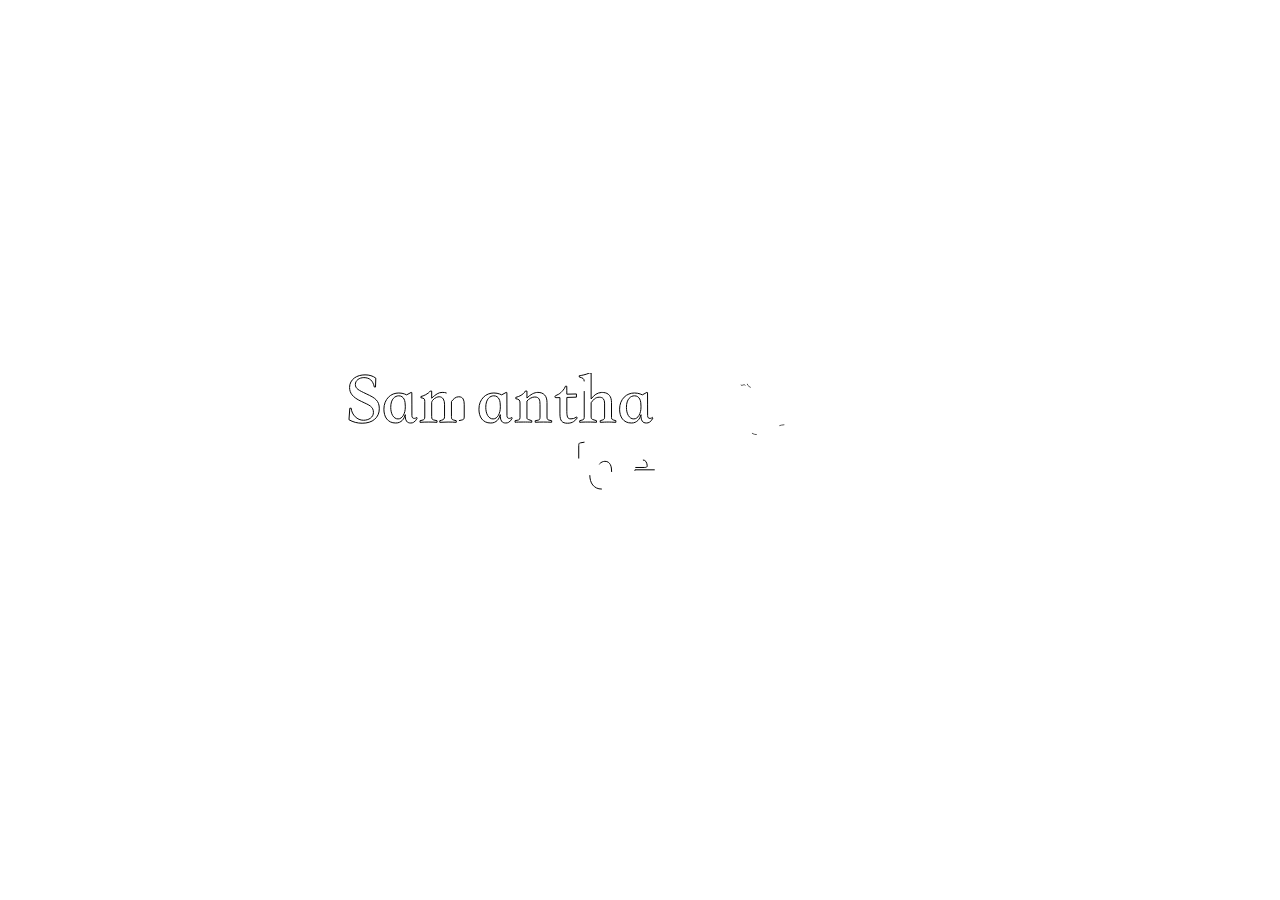
==== index.html @ 296f576a "7/10/23: first push to live" ====
<!DOCTYPE html>
<head>
    <style>
        @import url('https://fonts.googleapis.com/css2?family=PT+Sans&display=swap');
    </style>
    <script src="js/anime.min.js"></script>        
    <link rel="stylesheet" href="./style.css">
</head>
<body>
    <div id="monogram">
        <span id="firstNames">
            <svg id="s" viewBox="0 0 310 52" preserveAspectRatio="xMidYMid meet" width="310" height="51" style="fill-rule:evenodd;clip-rule:evenodd;stroke-linejoin:miter;stroke-miterlimit:1;">
                <path stroke="black" stroke-width="1" fill="none" d="M25.835,14.319c-0.707,-3.334 -1.932,-5.771 -3.675,-7.311c-1.742,-1.541 -4.078,-2.311 -7.008,-2.311c-1.161,0 -2.272,0.177 -3.333,0.531c-1.061,0.353 -1.983,0.833 -2.765,1.439c-0.783,0.606 -1.402,1.339 -1.857,2.197c-0.454,0.859 -0.681,1.793 -0.681,2.803c-0,1.061 0.214,1.995 0.643,2.804c0.43,0.808 1.099,1.553 2.008,2.234c0.909,0.682 2.058,1.377 3.447,2.084c1.389,0.707 3.043,1.515 4.963,2.424c2.323,1.061 4.331,2.071 6.023,3.031c1.692,0.959 3.081,2.007 4.167,3.144c1.086,1.136 1.881,2.424 2.386,3.864c0.505,1.439 0.758,3.194 0.758,5.265c-0,2.223 -0.417,4.243 -1.25,6.061c-0.834,1.818 -2.008,3.372 -3.523,4.66c-1.515,1.287 -3.359,2.272 -5.531,2.954c-2.172,0.682 -4.571,1.023 -7.197,1.023c-4.899,0 -9.369,-1.187 -13.41,-3.561l0.833,-11.743l1.44,0c0.151,1.768 0.593,3.397 1.326,4.887c0.732,1.49 1.666,2.778 2.803,3.864c1.136,1.086 2.424,1.944 3.864,2.576c1.439,0.631 2.942,0.947 4.508,0.947c1.313,-0 2.588,-0.177 3.826,-0.531c1.237,-0.353 2.323,-0.871 3.257,-1.553c0.935,-0.682 1.68,-1.528 2.235,-2.538c0.556,-1.01 0.834,-2.147 0.834,-3.409c-0,-1.414 -0.24,-2.614 -0.72,-3.599c-0.48,-0.985 -1.225,-1.881 -2.235,-2.689c-1.01,-0.809 -2.298,-1.579 -3.864,-2.311c-1.566,-0.733 -3.409,-1.604 -5.531,-2.614c-2.272,-1.061 -4.179,-2.134 -5.72,-3.22c-1.54,-1.086 -2.765,-2.21 -3.674,-3.371c-0.909,-1.162 -1.566,-2.374 -1.97,-3.637c-0.404,-1.263 -0.606,-2.576 -0.606,-3.939c0,-2.122 0.442,-3.991 1.326,-5.607c0.884,-1.616 2.058,-2.967 3.523,-4.053c1.465,-1.086 3.144,-1.894 5.038,-2.424c1.894,-0.531 3.851,-0.796 5.872,-0.796c4.394,0 8.056,1.111 10.985,3.334l-0.303,9.091l-1.212,-0Zm194.859,-0.833l1.364,-0c0,1.363 0.013,2.714 0.038,4.053c0.025,1.338 0.038,2.689 0.038,4.053l9.773,-0.227l0,3.258l-9.773,0.303l-0,14.319c-0,2.525 0.24,4.432 0.719,5.72c0.48,1.288 1.655,1.881 3.523,1.78c0.758,0 1.604,-0.114 2.538,-0.341c0.935,-0.227 1.983,-0.77 3.145,-1.629l0.681,1.061c-0.858,1.313 -2.083,2.538 -3.674,3.674c-1.591,1.137 -3.725,1.705 -6.402,1.705c-2.677,0 -4.609,-0.694 -5.796,-2.083c-1.187,-1.389 -1.78,-3.877 -1.78,-7.463l-0,-16.592c-0.707,0 -1.389,0.013 -2.046,0.038c-0.656,0.025 -1.338,0.038 -2.045,0.038c-0.707,-0 -1.074,-0.278 -1.099,-0.833c-0.025,-0.556 0.316,-0.985 1.023,-1.288c1.061,-0.455 2.033,-0.935 2.917,-1.44c0.884,-0.505 1.603,-1.035 2.159,-1.591c0.556,-0.555 1.339,-1.389 2.349,-2.5c1.01,-1.111 1.793,-2.45 2.348,-4.015Zm67.277,37.502c-2.071,-0 -3.864,-0.366 -5.379,-1.099c-1.516,-0.732 -2.766,-1.73 -3.75,-2.992c-0.985,-1.263 -1.718,-2.753 -2.198,-4.47c-0.479,-1.718 -0.719,-3.561 -0.719,-5.531c-0,-2.677 0.429,-5.038 1.288,-7.084c0.858,-2.045 1.982,-3.775 3.371,-5.189c1.389,-1.415 3.005,-2.475 4.849,-3.182c1.843,-0.708 3.75,-1.061 5.72,-1.061c1.212,-0 2.298,0.101 3.258,0.303c0.959,0.202 1.793,0.429 2.5,0.682c0.808,0.252 1.54,0.555 2.197,0.909l4.621,-2.5l0.682,0.227c0,3.94 0.013,7.841 0.038,11.705c0.025,3.864 0.038,7.766 0.038,11.706c-0,2.02 0.859,2.98 2.576,2.878c0.404,0 0.732,-0.063 0.985,-0.189c0.252,-0.126 0.48,-0.24 0.682,-0.341c0.202,-0.151 0.404,-0.328 0.606,-0.53l0.53,0.757c-0.404,0.96 -0.909,1.793 -1.515,2.501c-0.556,0.656 -1.238,1.237 -2.046,1.742c-0.808,0.505 -1.818,0.758 -3.03,0.758c-1.97,-0 -3.384,-0.606 -4.243,-1.819c-0.859,-1.212 -1.288,-2.777 -1.288,-4.697l0,-1.97c-0.303,1.061 -0.707,2.109 -1.212,3.145c-0.505,1.035 -1.149,1.944 -1.932,2.727c-0.783,0.783 -1.717,1.414 -2.803,1.894c-1.086,0.48 -2.361,0.72 -3.826,0.72Zm-143.417,-0c-2.071,-0 -3.864,-0.366 -5.379,-1.099c-1.516,-0.732 -2.766,-1.73 -3.751,-2.992c-0.985,-1.263 -1.717,-2.753 -2.197,-4.47c-0.48,-1.718 -0.72,-3.561 -0.72,-5.531c0,-2.677 0.43,-5.038 1.288,-7.084c0.859,-2.045 1.983,-3.775 3.372,-5.189c1.389,-1.415 3.005,-2.475 4.849,-3.182c1.843,-0.708 3.75,-1.061 5.72,-1.061c1.212,-0 2.298,0.101 3.257,0.303c0.96,0.202 1.793,0.429 2.501,0.682c0.808,0.252 1.54,0.555 2.197,0.909l4.621,-2.5l0.682,0.227c-0,3.94 0.013,7.841 0.038,11.705c0.025,3.864 0.038,7.766 0.038,11.706c-0,2.02 0.858,2.98 2.576,2.878c0.404,0 0.732,-0.063 0.985,-0.189c0.252,-0.126 0.479,-0.24 0.681,-0.341c0.202,-0.151 0.404,-0.328 0.606,-0.53l0.531,0.757c-0.404,0.96 -0.909,1.793 -1.515,2.501c-0.556,0.656 -1.238,1.237 -2.046,1.742c-0.808,0.505 -1.818,0.758 -3.03,0.758c-1.97,-0 -3.385,-0.606 -4.243,-1.819c-0.859,-1.212 -1.288,-2.777 -1.288,-4.697l-0,-1.97c-0.303,1.061 -0.707,2.109 -1.212,3.145c-0.505,1.035 -1.149,1.944 -1.932,2.727c-0.783,0.783 -1.717,1.414 -2.803,1.894c-1.086,0.48 -2.362,0.72 -3.826,0.72Zm-96.9,-0c-2.071,-0 -3.864,-0.366 -5.379,-1.099c-1.515,-0.732 -2.765,-1.73 -3.75,-2.992c-0.985,-1.263 -1.717,-2.753 -2.197,-4.47c-0.48,-1.718 -0.72,-3.561 -0.72,-5.531c0,-2.677 0.429,-5.038 1.288,-7.084c0.859,-2.045 1.982,-3.775 3.371,-5.189c1.389,-1.415 3.006,-2.475 4.849,-3.182c1.844,-0.708 3.75,-1.061 5.72,-1.061c1.212,-0 2.298,0.101 3.258,0.303c0.96,0.202 1.793,0.429 2.5,0.682c0.808,0.252 1.541,0.555 2.197,0.909l4.622,-2.5l0.682,0.227c-0,3.94 0.012,7.841 0.037,11.705c0.026,3.864 0.038,7.766 0.038,11.706c0,2.02 0.859,2.98 2.576,2.878c0.404,0 0.733,-0.063 0.985,-0.189c0.253,-0.126 0.48,-0.24 0.682,-0.341c0.202,-0.151 0.404,-0.328 0.606,-0.53l0.53,0.757c-0.404,0.96 -0.909,1.793 -1.515,2.501c-0.555,0.656 -1.237,1.237 -2.045,1.742c-0.809,0.505 -1.819,0.758 -3.031,0.758c-1.97,-0 -3.384,-0.606 -4.243,-1.819c-0.858,-1.212 -1.288,-2.777 -1.288,-4.697l0,-1.97c-0.303,1.061 -0.707,2.109 -1.212,3.145c-0.505,1.035 -1.149,1.944 -1.932,2.727c-0.783,0.783 -1.717,1.414 -2.803,1.894c-1.086,0.48 -2.361,0.72 -3.826,0.72Zm192.208,-42.427c0,-1.414 -0.404,-2.412 -1.212,-2.993c-0.808,-0.58 -2.096,-1.073 -3.864,-1.477l-0,-1.364c0.505,0 1.174,-0.075 2.008,-0.227c0.833,-0.151 1.73,-0.341 2.689,-0.568c0.96,-0.227 1.932,-0.505 2.917,-0.833c0.985,-0.329 1.881,-0.695 2.69,-1.099l1.818,-0l-0,26.441c1.566,-2.071 3.169,-3.649 4.811,-4.735c1.641,-1.086 3.497,-1.705 5.568,-1.856l1.212,-0c0.405,-0 0.809,0.025 1.213,0.075c2.475,0.202 4.419,1.162 5.833,2.879c1.415,1.718 2.122,4.142 2.122,7.273l-0,15.456c-0,0.505 0.101,0.96 0.303,1.364c0.202,0.404 0.732,0.732 1.591,0.984l2.576,0.758l-0,1.667c-1.566,-0.101 -3.044,-0.177 -4.432,-0.227c-1.389,-0.051 -2.539,-0.076 -3.448,-0.076c-0.858,-0 -2.033,0.025 -3.523,0.076c-1.49,0.05 -3.017,0.126 -4.583,0.227l-0,-1.667l2.652,-0.833c0.707,-0.253 1.186,-0.568 1.439,-0.947c0.253,-0.379 0.379,-0.998 0.379,-1.856l-0,-14.319c-0,-1.869 -0.43,-3.334 -1.288,-4.395c-0.859,-1.06 -2.248,-1.591 -4.167,-1.591c-1.919,0 -3.548,0.581 -4.887,1.743c-1.338,1.162 -2.462,2.45 -3.371,3.864l-0,14.698c-0,0.555 0.101,1.035 0.303,1.439c0.202,0.404 0.581,0.707 1.136,0.909l4.016,1.288l-0,1.667c-0.808,-0.101 -1.995,-0.177 -3.561,-0.227c-1.566,-0.051 -3.308,-0.076 -5.228,-0.076c-1.868,-0 -3.523,0.025 -4.962,0.076c-1.44,0.05 -2.563,0.126 -3.371,0.227l-0,-1.667l3.03,-0.833c0.657,-0.202 1.086,-0.505 1.288,-0.909c0.202,-0.404 0.303,-0.91 0.303,-1.516l0,-36.82Zm-127.734,40.002l2.197,-0.454c1.212,-0.253 2.045,-0.568 2.5,-0.947c0.454,-0.379 0.682,-1.124 0.682,-2.235l-0,-13.107c-0,-1.111 -0.089,-2.121 -0.266,-3.03c-0.176,-0.91 -0.467,-1.705 -0.871,-2.387c-0.404,-0.682 -0.972,-1.212 -1.704,-1.591c-0.733,-0.379 -1.655,-0.568 -2.766,-0.568c-1.464,-0 -2.828,0.467 -4.091,1.401c-1.263,0.935 -2.374,2.109 -3.333,3.523l-0,15.153c-0,1.06 0.101,1.868 0.303,2.424c0.202,0.556 0.757,0.934 1.666,1.136l2.955,0.758l0,1.667c-2.576,-0.202 -5.328,-0.303 -8.258,-0.303c-2.929,-0 -5.783,0.101 -8.561,0.303l-0,-1.667l1.743,-0.454c1.111,-0.304 1.906,-0.708 2.386,-1.213c0.48,-0.505 0.72,-1.262 0.72,-2.273l-0,-12.879c-0,-1.01 -0.101,-1.982 -0.303,-2.917c-0.202,-0.934 -0.531,-1.742 -0.985,-2.424c-0.455,-0.682 -1.023,-1.225 -1.705,-1.629c-0.682,-0.404 -1.502,-0.606 -2.462,-0.606c-0.859,-0 -1.717,0.177 -2.576,0.53c-0.859,0.354 -1.642,0.796 -2.349,1.326c-0.707,0.53 -1.3,1.124 -1.78,1.78c-0.48,0.657 -0.796,1.314 -0.947,1.97l-0,14.546c-0,1.263 0.164,2.122 0.492,2.576c0.329,0.455 0.846,0.758 1.554,0.909l3.409,0.758l-0,1.667c-2.576,-0.202 -5.43,-0.303 -8.561,-0.303c-3.132,-0 -6.061,0.101 -8.789,0.303l0,-1.667l2.046,-0.454c1.111,-0.253 1.856,-0.607 2.235,-1.061c0.379,-0.455 0.568,-1.212 0.568,-2.273l0,-15.91c0,-0.606 -0.038,-1.124 -0.114,-1.553c-0.075,-0.429 -0.252,-0.783 -0.53,-1.061c-0.278,-0.278 -0.669,-0.492 -1.174,-0.644c-0.505,-0.151 -1.212,-0.303 -2.122,-0.454l0,-1.212c0.657,-0.152 1.415,-0.392 2.273,-0.72c0.859,-0.329 1.73,-0.72 2.614,-1.175c0.884,-0.454 1.743,-0.997 2.576,-1.628c0.833,-0.632 1.528,-1.326 2.083,-2.084l1.44,0l-0,7.273c1.061,-1.01 2.046,-1.881 2.955,-2.614c0.909,-0.732 1.78,-1.338 2.613,-1.818c0.834,-0.48 1.655,-0.846 2.463,-1.098c0.808,-0.253 1.692,-0.379 2.651,-0.379c2.324,-0.051 4.218,0.353 5.683,1.212c1.464,0.859 2.651,2.475 3.56,4.849c0.808,-0.909 1.591,-1.73 2.349,-2.462c0.758,-0.733 1.566,-1.364 2.424,-1.895c0.859,-0.53 1.793,-0.947 2.803,-1.25c1.011,-0.303 2.172,-0.454 3.486,-0.454c2.929,-0 5.202,0.783 6.818,2.348c1.616,1.566 2.424,4.243 2.424,8.031l0,14.85c0,1.868 0.405,2.878 1.213,3.03l2.954,0.606l0,1.667c-1.262,-0.101 -2.651,-0.177 -4.167,-0.227c-1.515,-0.051 -3.03,-0.076 -4.545,-0.076c-1.515,-0 -2.955,0.025 -4.319,0.076c-1.363,0.05 -2.55,0.101 -3.56,0.151l-0,-1.667Zm94.55,1.667c-2.626,-0.151 -5.429,-0.227 -8.409,-0.227c-2.98,-0 -5.783,0.076 -8.41,0.227l0,-1.591l3.258,-0.606c1.111,-0.152 1.667,-1.136 1.667,-2.955l-0,-12.803c-0,-1.213 -0.063,-2.311 -0.19,-3.296c-0.126,-0.985 -0.378,-1.806 -0.757,-2.462c-0.379,-0.657 -0.922,-1.162 -1.629,-1.516c-0.707,-0.353 -1.642,-0.53 -2.803,-0.53c-1.364,0 -2.74,0.379 -4.129,1.137c-1.389,0.757 -2.665,1.742 -3.826,2.954l-0,17.35c-0,0.808 0.606,1.363 1.818,1.666l3.106,1.061l0,1.591c-0.858,-0.101 -1.73,-0.164 -2.614,-0.189c-0.884,-0.026 -2.108,-0.038 -3.674,-0.038l-2.424,-0c-1.667,-0 -3.258,0.012 -4.773,0.038c-1.516,0.025 -2.703,0.088 -3.561,0.189l-0,-1.591l3.561,-0.758c1.01,-0.252 1.515,-1.01 1.515,-2.272l-0,-15.001c-0,-1.566 -0.316,-2.627 -0.947,-3.182c-0.632,-0.556 -1.755,-0.96 -3.372,-1.212l0,-1.364c0.808,-0.202 1.68,-0.467 2.614,-0.796c0.935,-0.328 1.844,-0.757 2.728,-1.288c0.883,-0.53 1.717,-1.149 2.5,-1.856c0.783,-0.707 1.401,-1.54 1.856,-2.5l1.667,0l-0,7.122c1.666,-1.768 3.497,-3.17 5.492,-4.205c1.995,-1.035 3.877,-1.553 5.645,-1.553c2.929,-0 5.215,0.858 6.856,2.576c1.642,1.717 2.462,4.318 2.462,7.803l0,14.698c0,0.96 0.127,1.679 0.379,2.159c0.253,0.48 0.758,0.821 1.515,1.023l2.879,0.606l0,1.591Zm-149.251,-16.364c0,-1.364 -0.088,-2.677 -0.265,-3.94c-0.176,-1.263 -0.517,-2.387 -1.022,-3.371c-0.506,-0.985 -1.187,-1.781 -2.046,-2.387c-0.859,-0.606 -1.995,-0.909 -3.409,-0.909c-0.859,-0 -1.768,0.202 -2.728,0.606c-0.959,0.404 -1.843,1.061 -2.651,1.97c-0.809,0.909 -1.465,2.121 -1.97,3.636c-0.505,1.516 -0.758,3.359 -0.758,5.531c0,1.616 0.164,3.144 0.493,4.584c0.328,1.439 0.808,2.689 1.439,3.75c0.631,1.06 1.414,1.906 2.349,2.538c0.934,0.631 2.007,0.947 3.22,0.947c1.111,-0 2.121,-0.328 3.03,-0.985c0.909,-0.657 1.679,-1.528 2.311,-2.614c0.631,-1.086 1.124,-2.361 1.477,-3.826c0.354,-1.465 0.53,-3.03 0.53,-4.697l0,-0.833Zm240.317,-0c0,-1.364 -0.088,-2.677 -0.265,-3.94c-0.177,-1.263 -0.518,-2.387 -1.023,-3.371c-0.505,-0.985 -1.187,-1.781 -2.045,-2.387c-0.859,-0.606 -1.995,-0.909 -3.41,-0.909c-0.858,-0 -1.767,0.202 -2.727,0.606c-0.96,0.404 -1.844,1.061 -2.652,1.97c-0.808,0.909 -1.465,2.121 -1.97,3.636c-0.505,1.516 -0.757,3.359 -0.757,5.531c-0,1.616 0.164,3.144 0.492,4.584c0.329,1.439 0.808,2.689 1.44,3.75c0.631,1.06 1.414,1.906 2.348,2.538c0.935,0.631 2.008,0.947 3.22,0.947c1.111,-0 2.122,-0.328 3.031,-0.985c0.909,-0.657 1.679,-1.528 2.31,-2.614c0.632,-1.086 1.124,-2.361 1.478,-3.826c0.353,-1.465 0.53,-3.03 0.53,-4.697l0,-0.833Zm-143.417,-0c-0,-1.364 -0.088,-2.677 -0.265,-3.94c-0.177,-1.263 -0.518,-2.387 -1.023,-3.371c-0.505,-0.985 -1.187,-1.781 -2.046,-2.387c-0.858,-0.606 -1.995,-0.909 -3.409,-0.909c-0.859,-0 -1.768,0.202 -2.727,0.606c-0.96,0.404 -1.844,1.061 -2.652,1.97c-0.808,0.909 -1.465,2.121 -1.97,3.636c-0.505,1.516 -0.757,3.359 -0.757,5.531c-0,1.616 0.164,3.144 0.492,4.584c0.328,1.439 0.808,2.689 1.44,3.75c0.631,1.06 1.414,1.906 2.348,2.538c0.935,0.631 2.008,0.947 3.22,0.947c1.111,-0 2.121,-0.328 3.03,-0.985c0.91,-0.657 1.68,-1.528 2.311,-2.614c0.632,-1.086 1.124,-2.361 1.478,-3.826c0.353,-1.465 0.53,-3.03 0.53,-4.697l-0,-0.833Z"></path>
            </svg>
            <svg id="j" viewBox="0 0 101 67" preserveAspectRatio="xMidYMid meet" width="101" height="68" style="fill-rule:evenodd;clip-rule:evenodd;stroke-linejoin:miter;stroke-miterlimit:1;">
                <path stroke="black" stroke-width="1" fill="none" d="M29.505,1.667l-4.091,0.682c-0.707,0.101 -1.162,0.353 -1.364,0.757c-0.202,0.404 -0.303,1.086 -0.303,2.046l0,30.38c0,3.889 -0.316,7.45 -0.947,10.683c-0.631,3.232 -1.679,6.061 -3.144,8.485c-1.465,2.222 -3.409,4.116 -5.834,5.682c-2.424,1.566 -5.076,2.349 -7.955,2.349c-0.656,-0 -1.351,-0.063 -2.083,-0.19c-0.732,-0.126 -1.389,-0.341 -1.97,-0.644c-0.581,-0.303 -1.048,-0.694 -1.402,-1.174c-0.353,-0.48 -0.479,-1.098 -0.378,-1.856c0.101,-0.758 0.416,-1.414 0.947,-1.97c0.53,-0.555 1.174,-0.833 1.932,-0.833c0.757,-0 1.502,0.202 2.235,0.606c0.732,0.404 1.553,0.96 2.462,1.667c0.454,0.353 0.922,0.555 1.401,0.606c0.48,0.05 0.96,-0 1.44,-0.152c0.48,-0.151 0.934,-0.379 1.364,-0.682c0.429,-0.303 0.77,-0.631 1.022,-0.985c0.708,-0.909 1.25,-1.717 1.629,-2.424c0.379,-0.707 0.644,-1.705 0.796,-2.993c0.151,-1.287 0.24,-3.043 0.265,-5.265c0.025,-2.222 0.038,-5.329 0.038,-9.319l-0,-32.198c-0,-0.556 -0.025,-0.998 -0.076,-1.326c-0.05,-0.329 -0.177,-0.581 -0.379,-0.758c-0.202,-0.177 -0.517,-0.316 -0.947,-0.417c-0.429,-0.101 -1.048,-0.202 -1.856,-0.303l-3.561,-0.454l0,-1.667c0.303,0.051 0.834,0.088 1.591,0.114c0.758,0.025 1.642,0.05 2.652,0.075c1.01,0.026 2.109,0.038 3.296,0.038l3.674,0c5.051,0 8.233,-0.075 9.546,-0.227l0,1.667Zm70.231,27.653l-19.774,-0c-0.101,0.505 -0.164,0.884 -0.189,1.136c-0.025,0.253 -0.038,0.632 -0.038,1.137c0,1.767 0.253,3.384 0.758,4.848c0.505,1.465 1.212,2.728 2.121,3.789c0.909,1.06 2.008,1.881 3.296,2.462c1.288,0.581 2.74,0.871 4.356,0.871c1.768,0 3.397,-0.29 4.887,-0.871c1.49,-0.581 3.068,-1.68 4.735,-3.296l0.303,1.44c-0.707,1.111 -1.503,2.146 -2.387,3.106c-0.884,0.96 -1.881,1.806 -2.992,2.538c-1.111,0.732 -2.374,1.3 -3.788,1.705c-1.415,0.404 -3.006,0.606 -4.773,0.606c-2.021,-0 -3.864,-0.379 -5.531,-1.137c-1.667,-0.757 -3.106,-1.831 -4.318,-3.22c-1.213,-1.389 -2.16,-3.043 -2.841,-4.962c-0.682,-1.919 -1.023,-4.015 -1.023,-6.288c-0,-2.324 0.366,-4.445 1.098,-6.364c0.733,-1.92 1.755,-3.586 3.069,-5.001c1.313,-1.414 2.904,-2.512 4.773,-3.295c1.868,-0.783 3.939,-1.175 6.212,-1.175c1.97,0 3.687,0.304 5.152,0.91c1.465,0.606 2.689,1.452 3.674,2.538c0.985,1.086 1.743,2.361 2.273,3.826c0.531,1.464 0.846,3.03 0.947,4.697Zm-52.882,19.243c-2.07,0 -3.863,-0.366 -5.379,-1.098c-1.515,-0.733 -2.765,-1.73 -3.75,-2.993c-0.985,-1.262 -1.717,-2.752 -2.197,-4.47c-0.48,-1.717 -0.72,-3.561 -0.72,-5.53c0,-2.677 0.43,-5.039 1.288,-7.084c0.859,-2.046 1.983,-3.776 3.372,-5.19c1.389,-1.414 3.005,-2.475 4.848,-3.182c1.844,-0.707 3.751,-1.06 5.72,-1.06c1.213,-0 2.299,0.101 3.258,0.303c0.96,0.202 1.793,0.429 2.5,0.681c0.809,0.253 1.541,0.556 2.197,0.91l4.622,-2.501l0.682,0.228c-0,3.939 0.012,7.841 0.038,11.705c0.025,3.864 0.038,7.766 0.038,11.705c-0,2.02 0.858,2.98 2.575,2.879c0.405,0 0.733,-0.063 0.985,-0.189c0.253,-0.127 0.48,-0.24 0.682,-0.341c0.202,-0.152 0.404,-0.329 0.606,-0.531l0.531,0.758c-0.404,0.96 -0.909,1.793 -1.516,2.5c-0.555,0.657 -1.237,1.238 -2.045,1.743c-0.808,0.505 -1.818,0.757 -3.031,0.757c-1.969,0 -3.384,-0.606 -4.242,-1.818c-0.859,-1.212 -1.288,-2.778 -1.288,-4.697l-0,-1.97c-0.303,1.061 -0.707,2.109 -1.212,3.144c-0.505,1.036 -1.149,1.945 -1.932,2.728c-0.783,0.782 -1.718,1.414 -2.804,1.894c-1.085,0.479 -2.361,0.719 -3.826,0.719Zm9.774,-17.122c-0,-1.364 -0.089,-2.677 -0.265,-3.939c-0.177,-1.263 -0.518,-2.387 -1.023,-3.372c-0.505,-0.985 -1.187,-1.78 -2.046,-2.386c-0.858,-0.606 -1.995,-0.909 -3.409,-0.909c-0.859,-0 -1.768,0.202 -2.727,0.606c-0.96,0.404 -1.844,1.06 -2.652,1.969c-0.808,0.91 -1.465,2.122 -1.97,3.637c-0.505,1.515 -0.758,3.359 -0.758,5.531c0,1.616 0.165,3.144 0.493,4.583c0.328,1.44 0.808,2.69 1.439,3.75c0.632,1.061 1.415,1.907 2.349,2.538c0.934,0.632 2.008,0.947 3.22,0.947c1.111,0 2.121,-0.328 3.03,-0.984c0.909,-0.657 1.68,-1.528 2.311,-2.614c0.631,-1.086 1.124,-2.361 1.477,-3.826c0.354,-1.465 0.531,-3.031 0.531,-4.697l-0,-0.834Zm23.713,-4.47l8.94,0c1.01,0 1.781,-0.126 2.311,-0.379c0.53,-0.252 0.72,-0.883 0.568,-1.894c-0.151,-1.414 -0.568,-2.639 -1.25,-3.674c-0.682,-1.035 -1.831,-1.553 -3.447,-1.553c-1.818,-0 -3.334,0.644 -4.546,1.932c-1.212,1.288 -2.071,3.144 -2.576,5.568Z"></path>
            </svg>
        </span>
        <svg id="logo" viewBox="-10 -10 210 300" preserveAspectRatio="xMidYMid meet" width="140" height="200">
            <path stroke="black" stroke-width="1" fill="none" d="M98.772,142.234l0.098,0.003c-0,-0 -0.599,0.555 -0.098,-0.003l-2.318,-0.07c-0,0 -16.636,-4.511 -16.636,-21.414c-0,-3.36 -3.133,-6.085 -3.133,-6.085l-5.078,-5.501c-1.194,-1.882 -1.994,-4.278 -0.924,-6.639c0.605,-1.337 6.135,-8.548 10.768,-12.276c1.473,13.644 11.187,20.931 20.664,21.152c8.169,-0.854 17.413,0.923 26.917,4.658c6.962,2.371 12.419,5.112 19.676,6.85c2.477,0.592 7.312,0.598 9.638,0.192c1.513,-0.265 3.049,-0.909 4.43,-1.532c7.536,-3.431 15.009,-4.956 22.713,-1.225c2.999,0.765 8.56,-0.852 8.976,-1.57c0.991,-1.715 0.681,-4.805 -0.241,-5.268c-2.82,-1.415 -18.171,-9.291 -26.533,-13.218c-11.691,-5.492 -13.644,-9.902 -16.85,-16.348c-5.136,-10.328 -11.856,-24.554 -22.431,-30.912c-7.271,-4.371 -6.253,-19.663 -5.087,-25.64c1.505,-7.716 1.392,-19.232 1.392,-19.232c-1,-6.137 -2.942,-8.246 -6.552,-7.849c-3.465,1.085 -6.15,5.49 -8.224,10.018c-2.037,4.445 -4.002,11.525 -4.595,13.348c-0.704,2.165 -0.914,4.237 0.143,6.199c3.725,6.913 6.968,26.264 5.404,29.049c-1.233,-11.625 -3.406,-20.146 -8.344,-29.924c-2.241,-3.636 -4.963,-8.998 -8.01,-9.194c-3.157,-0.426 -6.388,2.485 -9.485,6.8c-8.269,11.592 -10.672,22.828 -12.031,32.713c-2.126,-1.42 -1.149,-9.541 0.225,-13.846c-24.019,11.975 -40.305,25.973 -51.411,40.137c3.265,-1.799 6.541,-3.327 9.868,-3.495c-17.072,19.616 -27.978,37.262 -31.443,52.53c3.592,-3.712 7.4,-8.676 10.616,-10.207c-8.617,22.356 -10.519,58.097 -6.944,67.225c0.153,-6.285 1.097,-12.22 2.958,-16.263c0.569,11.264 2.276,21.566 5.246,30.801c4.171,11.823 8.321,21.323 12.453,28.807c5.622,8.91 12.635,17.693 20.633,25.619c-2.946,-5.397 -7.636,-14.331 -6.745,-18.288c4.096,6.822 19.159,14.561 23.854,16.745c4.864,2.263 19.558,7.409 25.523,8.969c5.278,1.381 16,3.981 26.207,4.953c-14.38,-4.608 -32.9,-15.902 -40.815,-23.125c-10.145,-9.257 -21.781,-21.867 -29.773,-37.309c-4.482,-8.661 -6.207,-12.618 -9.546,-23.926c-2.086,-7.061 -5.713,-21.415 -4.18,-28.391c2.033,15.491 9.829,35.578 18.282,46.8c11.452,15.201 21.387,25.27 40.73,33.879c-3.717,-6.863 -9.49,-18.393 -14.41,-33.069c-3.265,-9.742 -5.464,-20.659 -6.104,-29.182c-0.703,-9.359 0.391,-21.871 3.536,-28.822c0.411,14.007 1.866,26.106 4.904,35.311c2.414,9.542 6.053,18.955 12.074,28.117c6.149,8.001 13.11,14.435 19.259,17.551c-7.771,-11.279 -14.801,-22.23 -15.676,-30.461c9.723,11.429 20.051,18.501 30.981,21.242c-12.512,-13.849 -21.548,-28.975 -24.71,-46.221c-2.753,-13.254 1.129,-24.324 12.558,-32.909c5.909,-5.373 14.208,-6.849 31,-5.021c10.044,1.669 18.65,1.562 25.52,-0.688c-6.116,0.834 -12.274,0.628 -18.47,-0.554c-12.003,-2.921 -23.421,-3.546 -34.105,-1.298c0,0 -12.128,2.912 -14.82,5.698c-0.842,0.871 -1.297,1.355 -1.524,1.609Zm34.229,-13.181c4.378,-1.618 11.207,-2.216 23.481,-0.546c2.656,0.428 6.046,1.426 7.817,1.905c3.591,0.8 8.26,0.788 9.961,0.545c2.036,-0.291 8.006,-2.597 10.505,-4.046c-2.211,2.864 -5.157,4.532 -7.668,5.381c-6.404,1.751 -12.336,1.65 -17.874,0c-5.551,-1.988 -10.965,-2.658 -16.051,-2.881c-0.415,-0.026 -6.852,-0.363 -10.171,-0.358Zm-50.85,-60.296c-0,-0 -0.698,-1.769 -3.342,-0.912c-1.017,0.329 -1.369,0.964 -2.85,0.653c-0.662,-0.139 -0.697,-2.082 -0.442,-3.313c3.089,-14.94 10.879,-38.462 18.265,-37.507c7.904,1.021 12.699,22.354 11.885,38.103c-0.434,8.378 -4.301,13.561 -8.544,16.108c-4.268,2.562 -8.23,2.814 -11.385,-0.885c-1.937,-2.271 -2.609,-10.587 -3.587,-12.247Zm7.972,2.933c-1.708,-0.808 -3.33,-1.899 -4.756,-3.64c-0.516,-1.094 -0.427,-2.18 0,-3.262c0.993,-1.374 1.797,-2.708 1.969,-3.907c0.611,-1.72 0.239,-5.956 0.239,-5.956c-0.297,-2.434 -1.814,-8.171 -2.018,-9.008c-0.38,-1.561 0.122,-4.02 0.337,-5.212c0.342,-1.903 3.512,-5.676 5.814,-5.764c-1.896,1.452 -3.312,3.171 -3.816,5.087c-0.484,1.842 -0.545,5.221 0,7.224c0.541,-0.782 1.144,-1.454 2.121,-1.467c0.574,-0.132 0.842,0.084 -0,1.565c-2.326,1.901 -1.375,4.194 -0.635,6.462c0.55,1.334 0.377,3.125 0.292,3.976c1.901,-0.012 3.662,0.149 4.756,1.147c-3.159,-0.198 -5.915,-0.176 -5.32,1.672c0.21,1.282 0.114,2.307 -0.531,2.869c-0.987,0.416 -1.494,1.407 -1.475,2.359c-0.03,0.662 -0.195,1.507 0.165,2.215c0.411,0.811 1.44,1.608 1.841,1.943c0.703,0.586 1.023,1.151 1.017,1.697Z"></path>
        </svg>
        <svg id="f" viewBox="0 0 114 49" width="114" height="49" style="fill-rule:evenodd;clip-rule:evenodd;stroke-linejoin:miter;stroke-miterlimit:1;">
            <path stroke="black" stroke-width="1" fill="none" d="M60.079,48.715c-2.475,-0 -4.697,-0.392 -6.667,-1.174c-1.97,-0.783 -3.636,-1.882 -5,-3.296c-1.364,-1.414 -2.412,-3.068 -3.144,-4.962c-0.733,-1.895 -1.099,-3.978 -1.099,-6.251c0,-2.323 0.354,-4.457 1.061,-6.402c0.707,-1.944 1.768,-3.611 3.182,-5c1.414,-1.389 3.144,-2.475 5.19,-3.258c2.045,-0.783 4.406,-1.174 7.083,-1.174c2.677,-0 5.026,0.417 7.046,1.25c2.02,0.833 3.712,1.97 5.076,3.409c1.364,1.44 2.399,3.132 3.106,5.076c0.707,1.945 1.061,4.028 1.061,6.251c0,2.273 -0.404,4.356 -1.212,6.25c-0.808,1.894 -1.945,3.523 -3.409,4.887c-1.465,1.363 -3.233,2.437 -5.304,3.22c-2.071,0.782 -4.394,1.174 -6.97,1.174Zm53.488,-1.061c-0.96,-0.101 -2.197,-0.151 -3.712,-0.151l-4.47,-0c-1.465,-0 -2.98,0.025 -4.546,0.075c-1.566,0.051 -2.803,0.127 -3.712,0.228l-0,-1.44l1.894,-0.53c1.06,-0.253 1.654,-0.619 1.78,-1.099c0.126,-0.479 -0.063,-1.098 -0.568,-1.856c-0.152,-0.202 -0.29,-0.404 -0.417,-0.606c-0.126,-0.202 -0.29,-0.429 -0.492,-0.682l-4.697,-6.061l-4.849,6.592c-0.556,0.707 -0.834,1.313 -0.834,1.818c0,0.454 0.202,0.846 0.607,1.174c0.404,0.328 1.111,0.594 2.121,0.796l2.273,0.454l-0,1.44c-2.021,-0.202 -4.293,-0.303 -6.819,-0.303c-2.525,-0 -5.025,0.101 -7.5,0.303l-0,-1.44l2.121,-0.53c1.162,-0.253 2.222,-0.833 3.182,-1.743c0.96,-0.909 1.995,-2.121 3.106,-3.636l5.228,-6.667l-7.198,-9.47c-1.111,-1.314 -1.995,-2.261 -2.651,-2.842c-0.657,-0.58 -1.187,-0.921 -1.591,-1.022l-2.046,-0.455l0,-1.591c1.061,0.152 3.485,0.227 7.273,0.227c1.92,0 3.662,-0.012 5.228,-0.037c1.566,-0.026 2.677,-0.089 3.333,-0.19l0,1.591l-1.515,0.227c-0.808,0.152 -1.212,0.48 -1.212,0.985c0,0.505 0.556,1.49 1.667,2.955l3.788,5.076l3.561,-4.621c0.656,-0.859 0.985,-1.642 0.985,-2.349c-0,-1.061 -0.708,-1.692 -2.122,-1.894l-2.045,-0.379l-0,-1.591c0.858,0.152 2.007,0.24 3.447,0.265c1.439,0.026 2.74,0.038 3.902,0.038c1.818,0 3.207,-0.025 4.167,-0.076c0.959,-0.05 1.717,-0.101 2.272,-0.151l0,1.515l-2.5,0.455c-1.161,0.252 -2.108,0.719 -2.841,1.401c-0.732,0.682 -1.679,1.755 -2.841,3.22l-4.546,5.91l8.637,11.44c0.808,1.01 1.478,1.767 2.008,2.272c0.53,0.506 1.023,0.834 1.477,0.985l1.667,0.531l0,1.439Zm-91.293,0.152c-1.768,-0.101 -3.662,-0.177 -5.682,-0.228c-2.02,-0.05 -4.066,-0.075 -6.137,-0.075c-2.071,-0 -4.04,0.025 -5.909,0.075c-1.869,0.051 -3.384,0.127 -4.546,0.228l0,-2.122l4.697,-0.53c0.859,-0.101 1.427,-0.341 1.705,-0.72c0.278,-0.378 0.417,-1.048 0.417,-2.007l-0,-36.669c-0,-1.111 -0.114,-1.932 -0.341,-2.462c-0.228,-0.531 -0.745,-0.846 -1.553,-0.947l-4.319,-0.531l0,-1.818c1.162,0.051 4.243,0.088 9.243,0.114c5,0.025 11.718,0.038 20.153,0.038c2.273,-0 4.217,-0.013 5.833,-0.038c1.617,-0.026 2.98,-0.063 4.091,-0.114c-0.05,0.657 -0.088,1.591 -0.113,2.803c-0.025,1.212 -0.038,2.399 -0.038,3.561l-0,3.106c-0,0.909 0.025,1.692 0.076,2.349l-1.44,-0c-0.555,-1.869 -1.048,-3.372 -1.477,-4.508c-0.429,-1.136 -0.859,-2.008 -1.288,-2.614c-0.429,-0.606 -0.922,-1.01 -1.477,-1.212c-0.556,-0.202 -1.238,-0.303 -2.046,-0.303l-14.774,-0c-0.858,-0 -1.439,0.24 -1.742,0.72c-0.303,0.48 -0.455,1.3 -0.455,2.462l0,15.455l14.319,0c0.91,0 1.528,-0.138 1.857,-0.416c0.328,-0.278 0.593,-0.897 0.795,-1.856l1.212,-4.925l1.591,0c-0.05,0.96 -0.088,2.058 -0.113,3.296c-0.026,1.237 -0.038,2.664 -0.038,4.28c-0,3.182 0.075,6.238 0.227,9.167l-1.439,0l-1.591,-4.924c-0.304,-1.061 -0.708,-1.68 -1.213,-1.856c-0.505,-0.177 -1.515,-0.265 -3.03,-0.265l-12.577,-0l0,18.031c0,0.707 0.051,1.225 0.152,1.553c0.101,0.328 0.265,0.581 0.492,0.758c0.228,0.176 0.518,0.29 0.872,0.341c0.353,0.05 0.808,0.101 1.363,0.151l4.243,0.53l-0,2.122Zm29.774,-14.243c0,3.99 0.745,7.134 2.235,9.432c1.49,2.298 3.523,3.447 6.099,3.447c2.576,0 4.647,-1.212 6.213,-3.637c1.565,-2.424 2.348,-5.656 2.348,-9.697c0,-4.041 -0.732,-7.311 -2.197,-9.811c-1.465,-2.5 -3.561,-3.75 -6.288,-3.75c-2.727,-0 -4.811,1.186 -6.25,3.56c-1.44,2.374 -2.16,5.859 -2.16,10.456Z"></path>
        </svg>
    </div>
    <div id="links">
        <span class="link">
            <a href="about/index.html">About</a>
        </span>
        <span class="link">
            <a href="featured/index.html">Featured Work</a>
        </span>
        <span class="link">
            <a href="contact/index.html">Contact</a>
        </span>
    </div>
</body>
<script src="js/main.js"></script>
---- style.css ----
body, html {
    display: flex;
    flex-direction: column;
    justify-content: center;
    align-items: center;
    width: 100%;
    height: 100vh;
    font-family: 'PT Sans', sans-serif;
}

#monogram {
    display: flex;
    flex-direction: row;
    justify-items: center;
    margin: 8em 0em;
}

#firstNames {
    display: flex;
    flex-direction: column;
    align-items: end;
    margin: 2em 0;
}

#s, #j {
    margin: 0.5em 1.75em;
}

#f {
    margin: 6.75em 0 0 1.5em;
}

#links {
    display: flex;
    flex-direction: row;
    justify-content: space-evenly;
    width: 40%;
}
  
.link {
    list-style: none;
    position: relative;
    display: inline;
    cursor: pointer;
}

#links a {
    color: #000;
    text-decoration: none;
}
  
#links a:after {
    content: '';
    position: absolute;
    left: 50%;
    bottom: -2px;
    width: 0px;
    height: 2px;
    background: #333;
    transition: all 0.45s;
}
  
#links a:hover:after {
    width: 100%;
    left: 0;
}
  
#links .link a:hover {
    text-decoration: none;
}
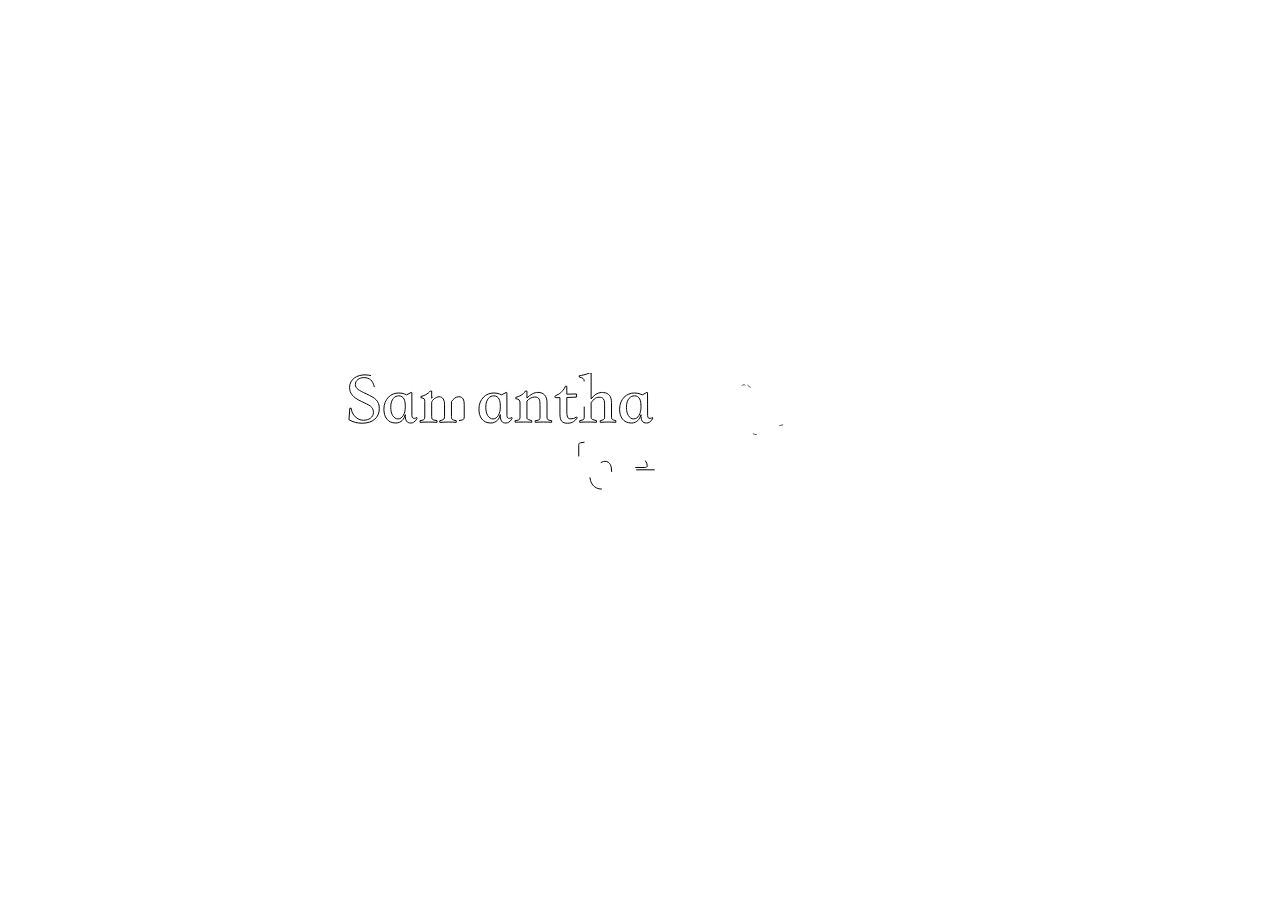
==== commit 7a1fa5ef: "Add titles to web pages" ====
--- a/index.html
+++ b/index.html
@@ -3,7 +3,8 @@
     <style>
         @import url('https://fonts.googleapis.com/css2?family=PT+Sans&display=swap');
     </style>
-    <script src="js/anime.min.js"></script>        
+    <title>Samantha Jae Fox</title>
+    <script src="js/anime.min.js"></script>  
     <link rel="stylesheet" href="./style.css">
 </head>
 <body>
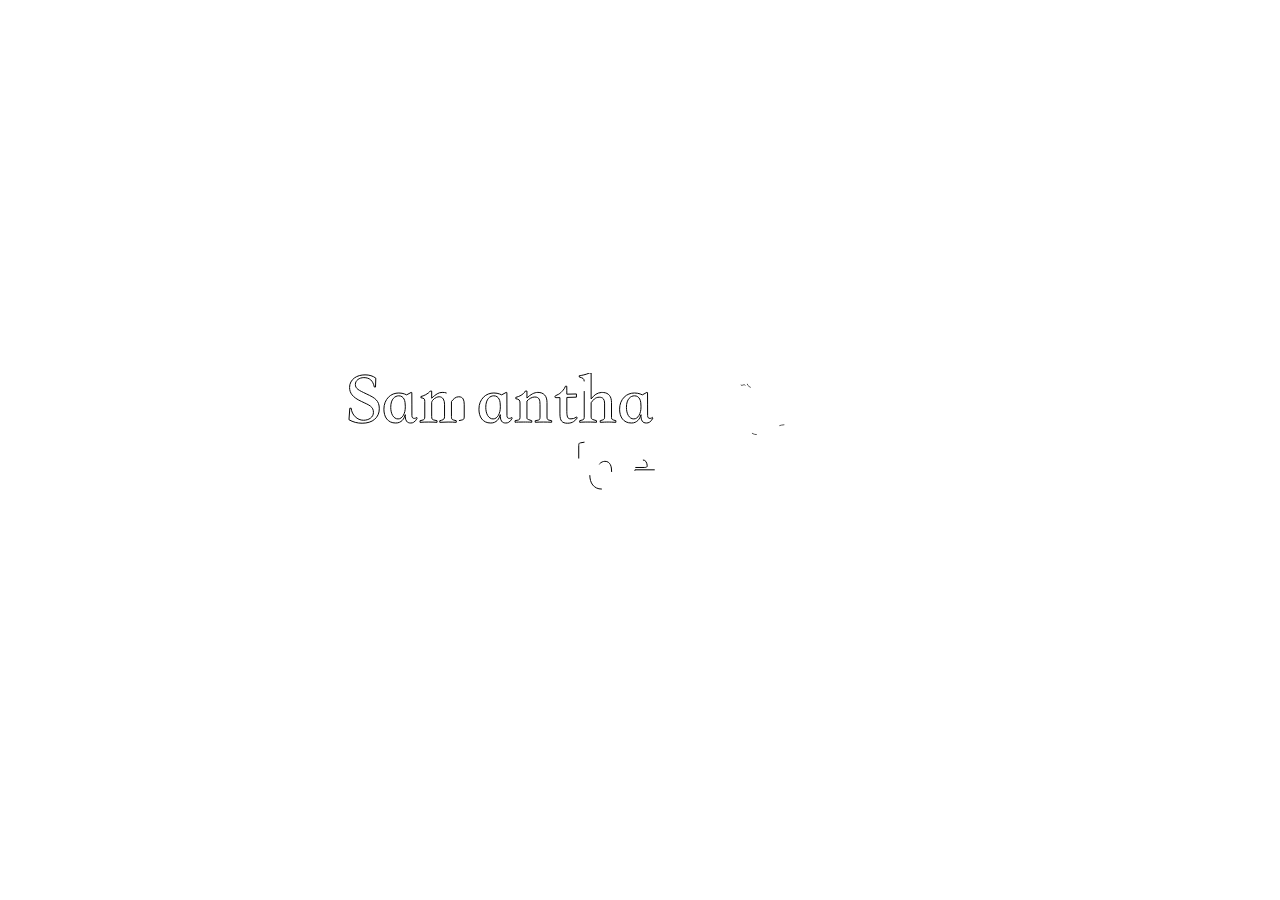
==== commit 416bc4d8: "added icon for website title" ====
--- a/index.html
+++ b/index.html
@@ -4,6 +4,7 @@
         @import url('https://fonts.googleapis.com/css2?family=PT+Sans&display=swap');
     </style>
     <title>Samantha Jae Fox</title>
+    <link rel="icon" type="image/x-icon" href="favicon.ico">
     <script src="js/anime.min.js"></script>  
     <link rel="stylesheet" href="./style.css">
 </head>
